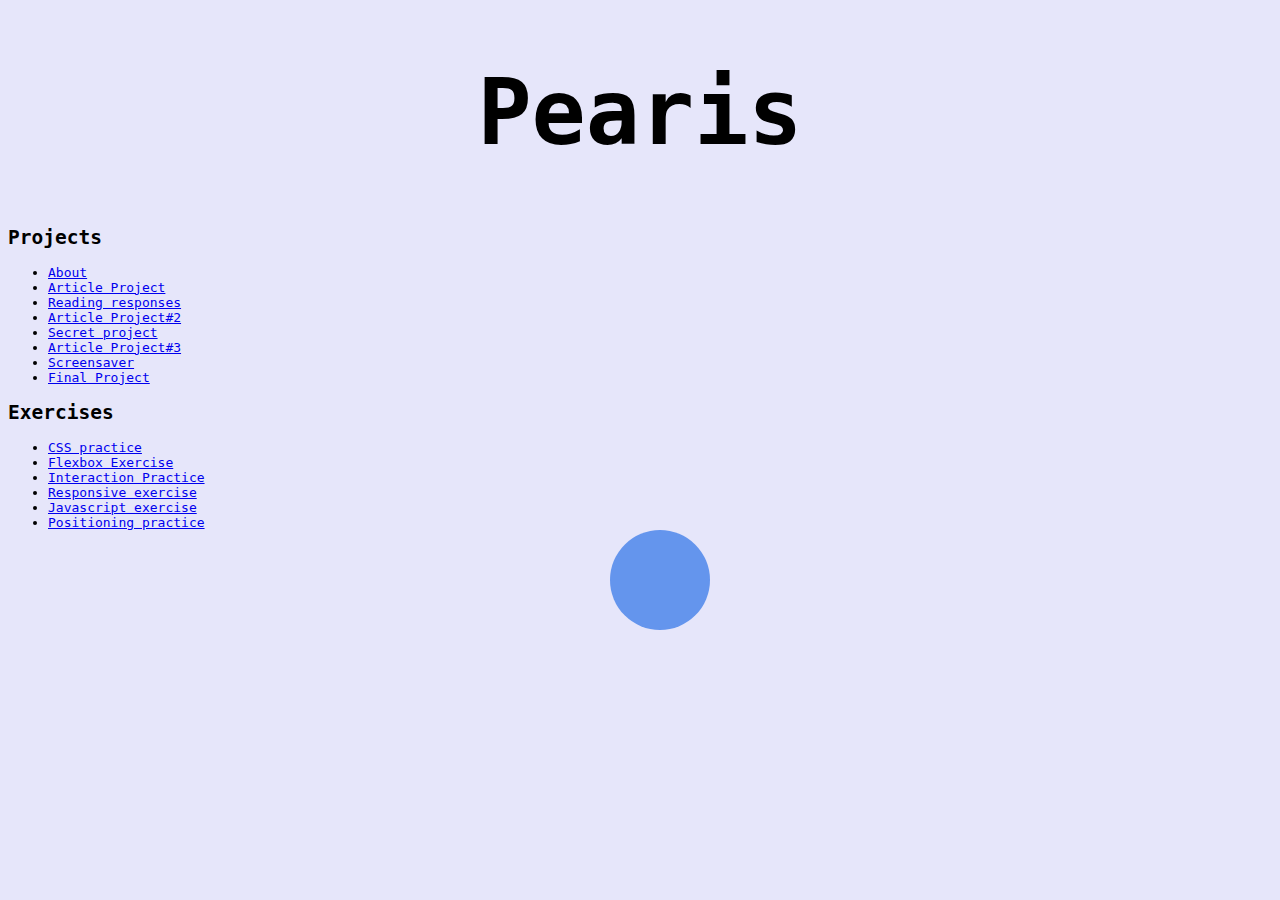
==== index.html @ bfa7df45 "p" ====
<!doctype html>
<html>
<head>
  <title>Paris's Class Site</title>
  <meta name="viewport" content="width=device-width, initial-scale=1.0">
  <meta charset="utf-8">
    <link rel="icon" type="image/png" href="pearfavicon.png">
  <link rel="stylesheet" href="sitestyle.css"
  </head>

  <body>
    <h1>Pearis</h1>
    <h2>Projects</h2>
    <ul>
      <li><a href="about.html">About</a></li>
      <li><a href="article-html/index.html">Article Project</a></li>
      <li><a href="Readingresponse1.html">Reading responses</a></li>
      <li><a href="article2/index.html">Article Project#2</a></li>
      <li><a href="secret/index.html">Secret project</a></li>
      <li><a href="article3/index.html">Article Project#3</a></li>
      <li><a href="screensaver/index.html">Screensaver</a></li>
      <li><a href="L'Histoire et Design Graphique/index.html">Final Project</a></li>
      </ul>
      <h2>Exercises</h2>
      <ul>
        <li><a href="csspractice/index.html">CSS practice</a></li>
        <li><a href="flexboxexercise/index.html">Flexbox Exercise</a></li>
        <li><a href="interactionpractice/index.html">Interaction Practice</a></li>
        <li><a href="Responsive exercise/index.html">Responsive exercise</a></li>
        <li><a href="javascript/index.html">Javascript exercise</a></li>
        <li><a href="positioning/index.html">Positioning practice</a></li>
        <div class="object"></div>
    </body>
    </html>
---- sitestyle.css ----
html {
  background-color: lavender;
  font-family: monospace;
}
h1 {
  font-size: 90px;
text-align: center;
}

p {line-height: 2;}

.object {
  background:cornflowerblue;
  width:100px;
  height:100px;
  border-radius:50%;
  display: block;
 margin-left: auto;
 margin-right: auto;
  transition: border-radius 2s ease, backround 1s ease,transform 4s ease;
  cursor:help;
}

.object:hover {
  border-radius:0;
  background:yellowgreen;
  transform:scale(2);
}
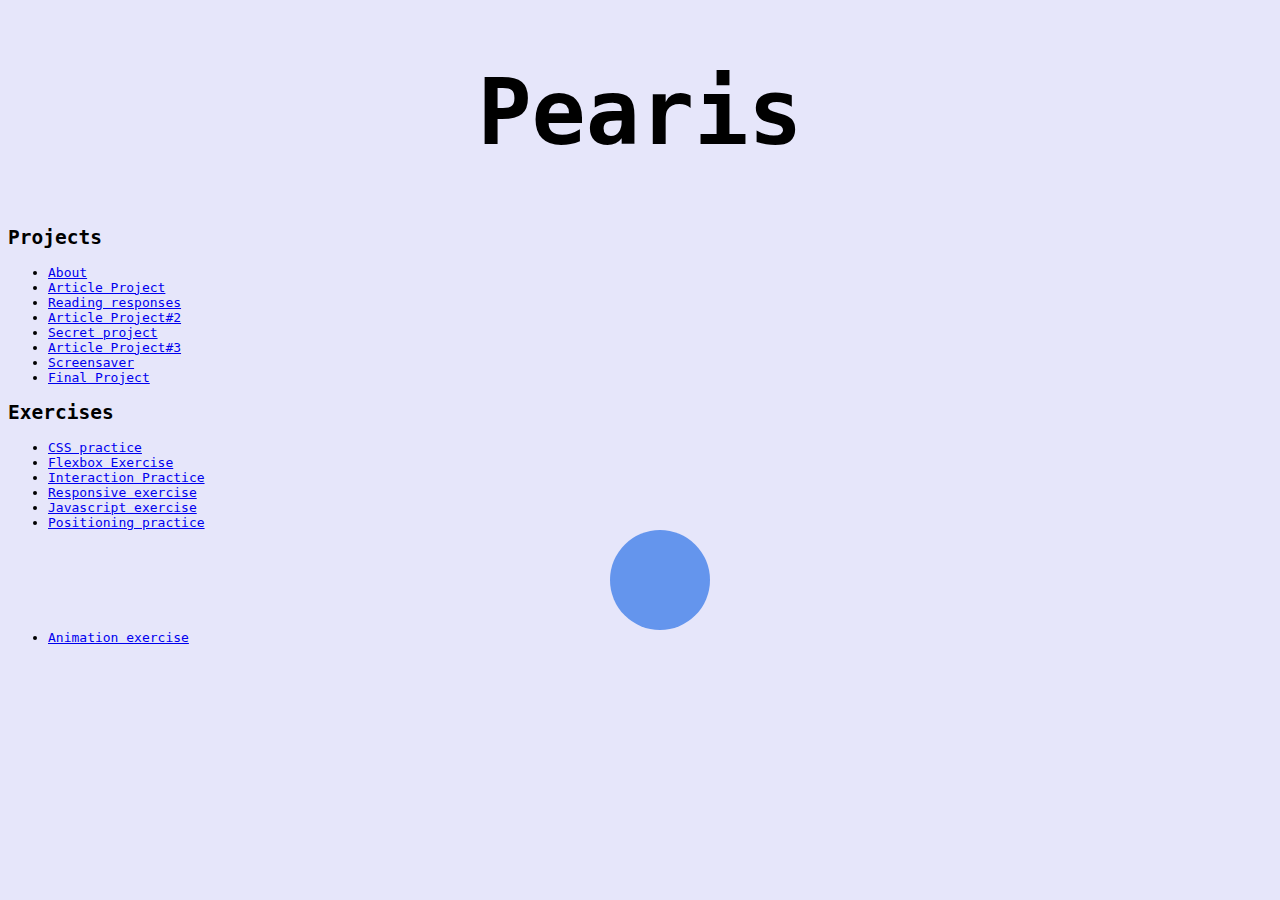
==== commit 14010a7b: "p" ====
--- a/index.html
+++ b/index.html
@@ -19,7 +19,7 @@
       <li><a href="secret/index.html">Secret project</a></li>
       <li><a href="article3/index.html">Article Project#3</a></li>
       <li><a href="screensaver/index.html">Screensaver</a></li>
-      <li><a href="L'Histoire et Design Graphique/index.html">Final Project</a></li>
+      <li><a href="https://histoireetdesigngraphique.org">Final Project</a></li>
       </ul>
       <h2>Exercises</h2>
       <ul>
@@ -30,5 +30,6 @@
         <li><a href="javascript/index.html">Javascript exercise</a></li>
         <li><a href="positioning/index.html">Positioning practice</a></li>
         <div class="object"></div>
+        <li><a href="animation/index.html">Animation exercise</a></li>
     </body>
     </html>
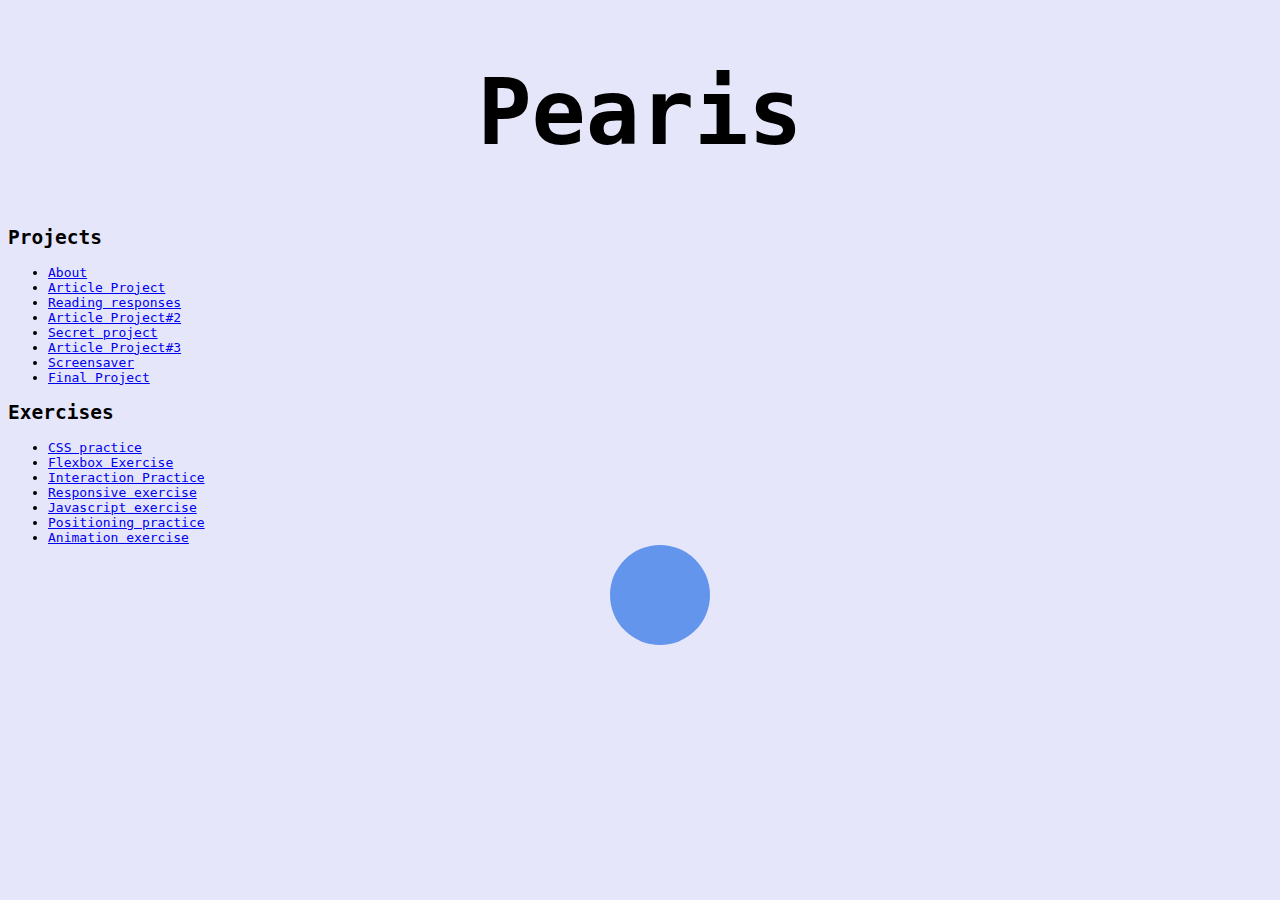
==== commit d81805e1: "p" ====
--- a/index.html
+++ b/index.html
@@ -29,7 +29,8 @@
         <li><a href="Responsive exercise/index.html">Responsive exercise</a></li>
         <li><a href="javascript/index.html">Javascript exercise</a></li>
         <li><a href="positioning/index.html">Positioning practice</a></li>
+        <li><a href="animation/index.html">Animation exercise</a></li>
         <div class="object"></div>
-        <li><a href="animation/index.html">Animation exercise</a></li>
+
     </body>
     </html>
